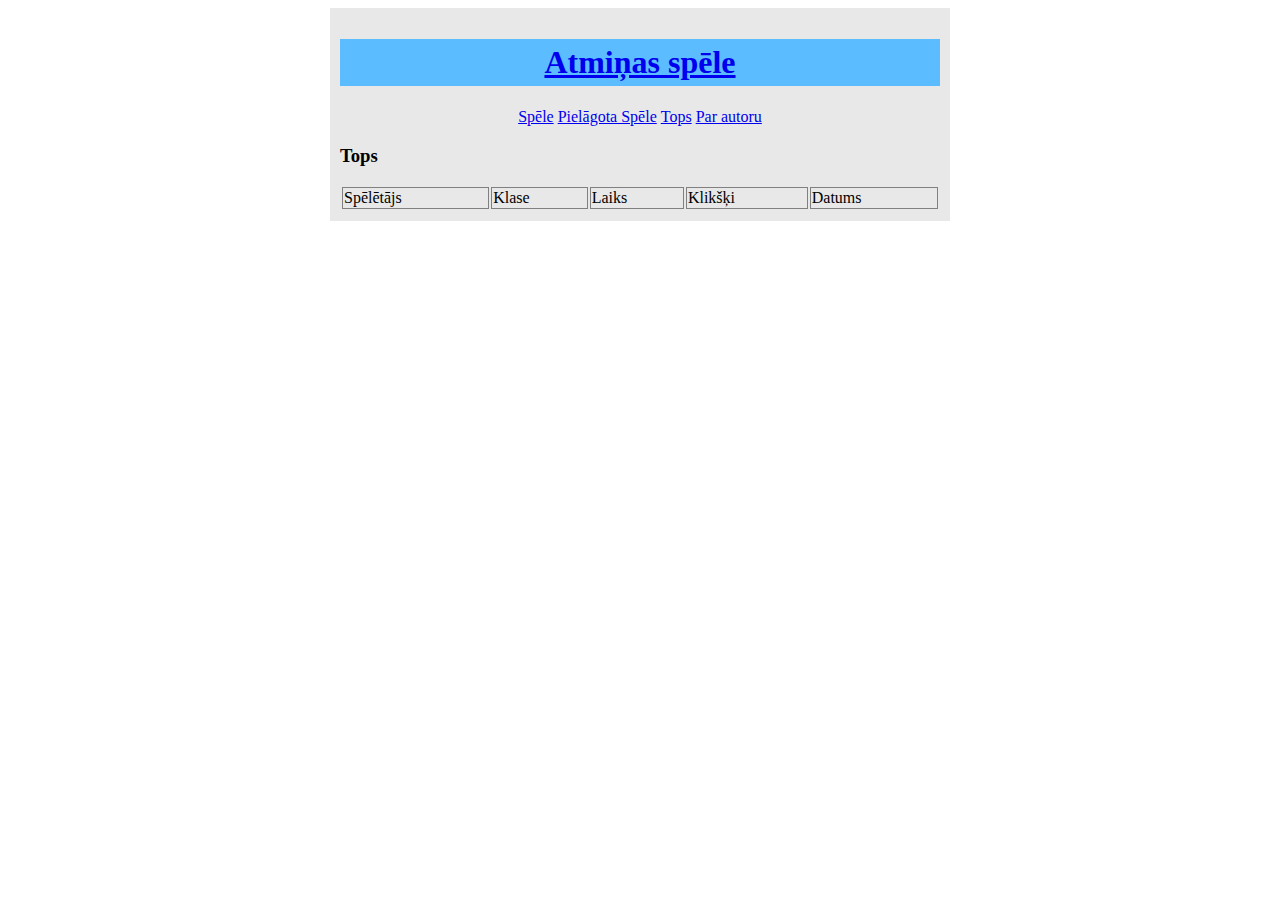
==== top.html @ 12508da2 "a" ====
<!DOCTYPE html>
<html lang="en">
<head>
    <link href="style.css" rel="stylesheet" />
    <meta charset="UTF-8">
    <meta http-equiv="X-UA-Compatible" content="IE=edge">
    <meta name="viewport" content="width=device-width, initial-scale=1.0">
    <title>Atmiņas spēle</title>
</head>
<body>
    
    <div class="wrapper">
        
        <div class="header">
            <h1>
                <a href="index.html">
                Atmiņas spēle
                </a>
            </h1>

            <ul>
                <li>
                    <a href="spele.html">
                    Spēle
                    </a>
                </li>
                <li>
                    <a href="pspele.html">
                    Pielāgota Spēle
                    </a>
                </li>
                <li>
                    <a href="top.html">
                    Tops
                    </a>
                </li>
                <li>
                    <a href="par.html">
                    Par autoru
                    </a>
                </li>
            </ul>
        </div><!--beidzas header-->

		
		
        <div class="content">

            <h3>Tops</h3 >
 


            <table>
                <tr>
                    <td>Spēlētājs</td><td>Klase</td><td>Laiks</td><td>Klikšķi</td><td>Datums</td>
                </tr>
            </table>


        </div>

    </div><!--beidzas wrapper-->

    <script src="script_top.js"></script>
	
</body>
</html>
---- style.css ----
.wrapper
{
    background:#E8E8E8;
	padding: 10px;
	width: 600px;       /*➕*/
	margin-left: auto;  /*➕*/
	margin-right: auto; /*➕*/
}

h1
{
    text-align: center;
    background:#5BBCFF;
	padding: 5px;       /*➕*/
}

ul
{
    text-align: center;
	padding: 0px; /*➕*/
}

li
{
    display: inline-block;
}

.game
{
    width: 500px;
    background: black;
	text-align: center;  /*➕*/
	margin-left: auto;   /*➕*/
	margin-right: auto;  /*➕*/
}

.block
{
    display: inline-block;
    background: crimson;
    width: 100px;
    height: 100px;
    border:1px solid rgb(116, 1, 1);
	text-align: center;  /*➕*/
	margin:5px;          /*➕*/
	font-size: 45px;     /*➕*/
	vertical-align: top; /*➕*/
}

.block div
{
	/*visibility: hidden;*/
	display: none;
}


table
{
	width: 100%;
}

table td
{
	border:1px solid grey;
}
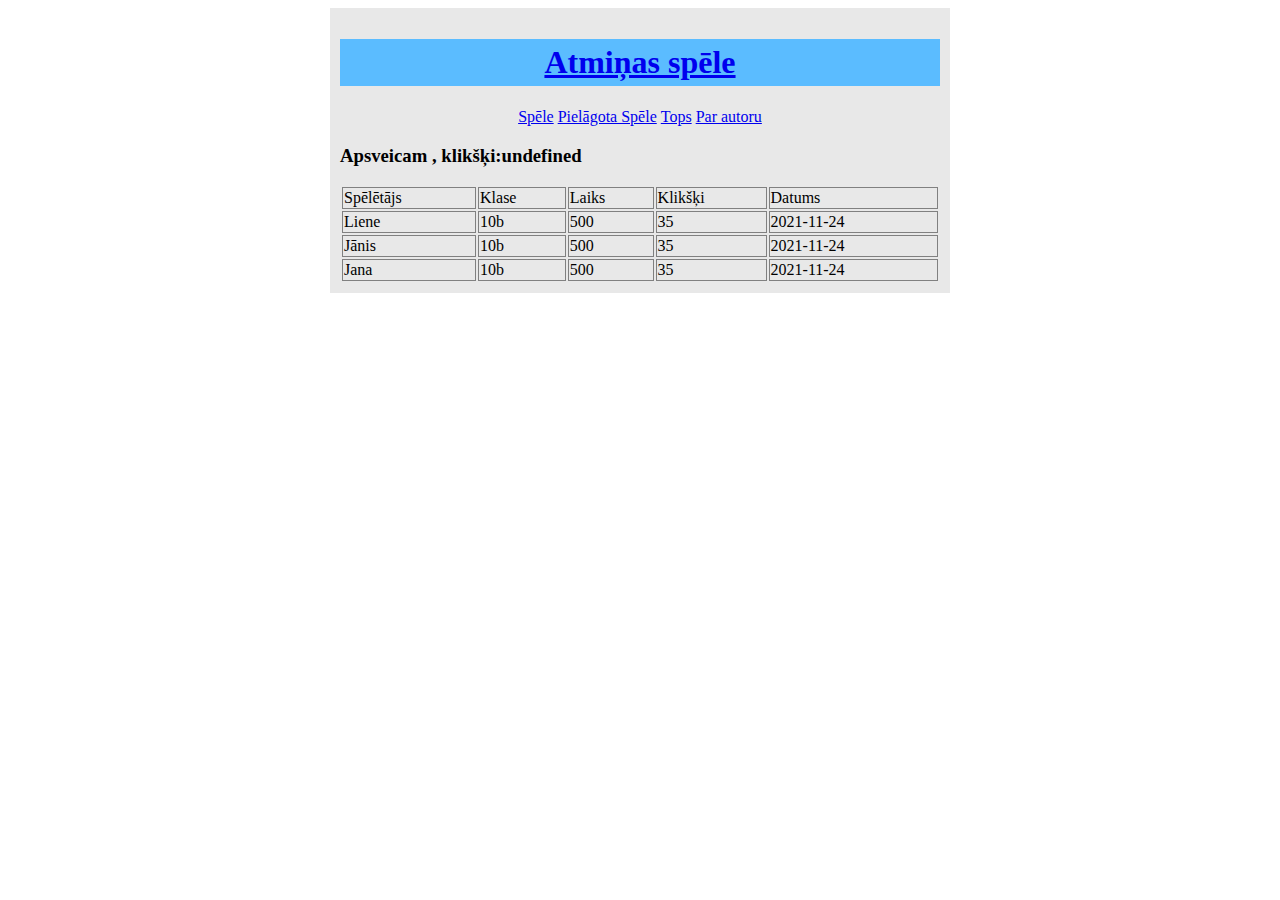
==== commit aeb1b6ab: "a" ====
--- a/top.html
+++ b/top.html
@@ -46,11 +46,11 @@
 		
         <div class="content">
 
-            <h3>Tops</h3 >
+            <h3 class="virsraksts">Tops</h3 >
  
 
 
-            <table>
+            <table class="tops">
                 <tr>
                     <td>Spēlētājs</td><td>Klase</td><td>Laiks</td><td>Klikšķi</td><td>Datums</td>
                 </tr>
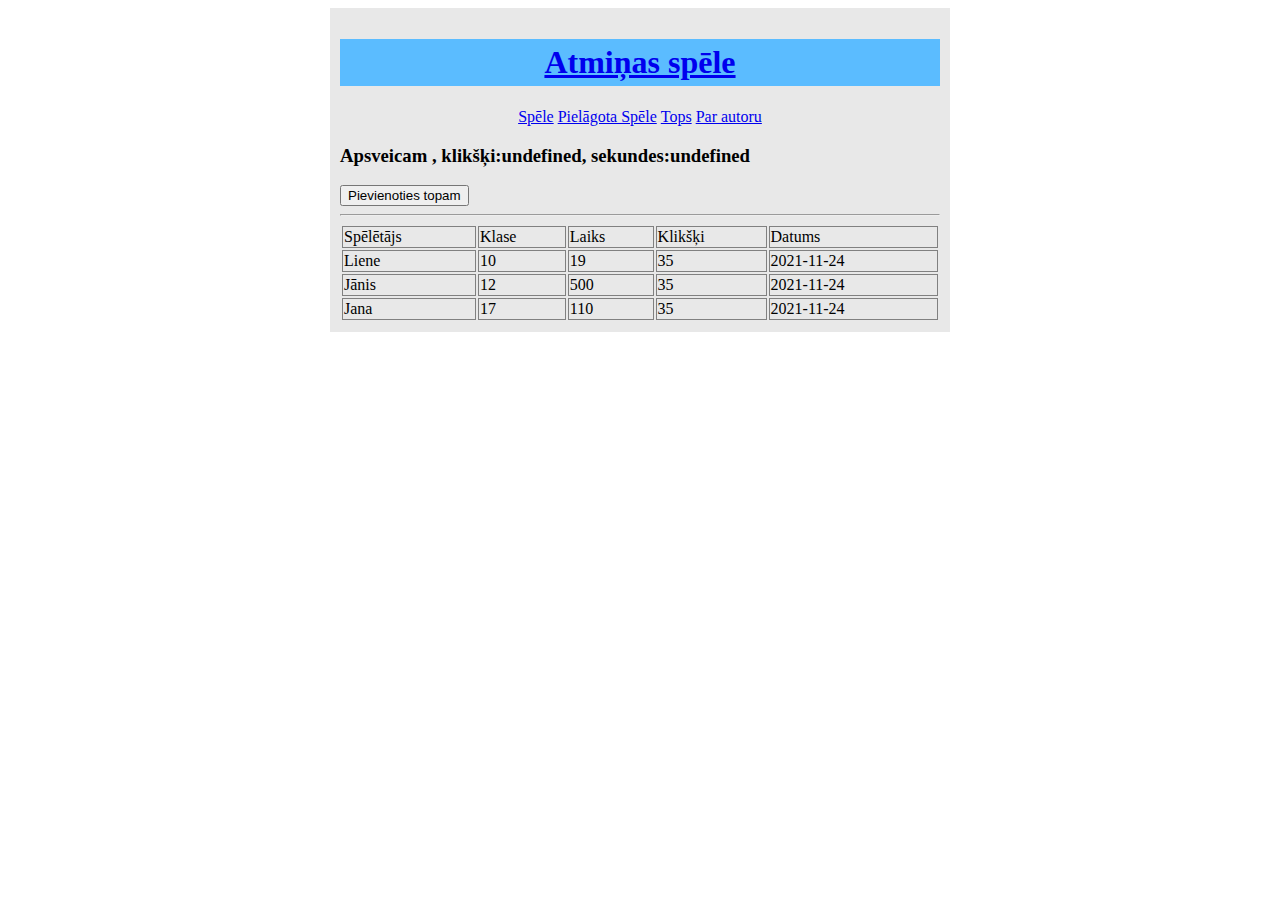
==== commit 1eeabf70: "a" ====
--- a/top.html
+++ b/top.html
@@ -46,8 +46,9 @@
 		
         <div class="content">
 
-            <h3 class="virsraksts">Tops</h3 >
- 
+            <h3 class="virsraksts">Tops</h3>
+            <button onclick="pievienotTop()">Pievienoties topam</button>
+            <hr />
 
 
             <table class="tops">
--- a/style.css
+++ b/style.css
@@ -65,3 +65,9 @@
 }
 
 
+#jauns
+{
+	background-color:greenyellow;
+}
+
+
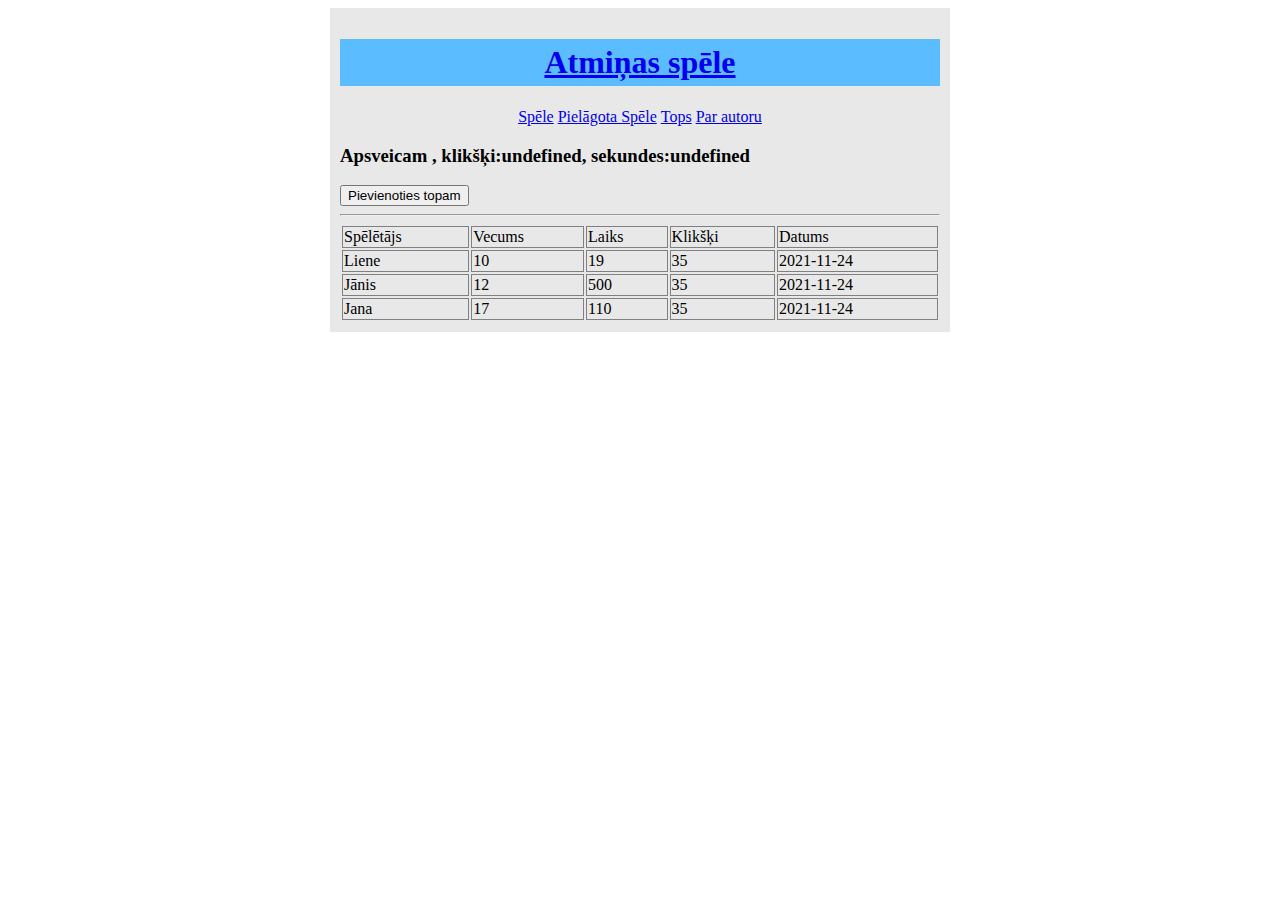
==== commit 35787608: "a" ====
--- a/top.html
+++ b/top.html
@@ -53,7 +53,7 @@
 
             <table class="tops">
                 <tr>
-                    <td>Spēlētājs</td><td>Klase</td><td>Laiks</td><td>Klikšķi</td><td>Datums</td>
+                    <td>Spēlētājs</td><td>Vecums</td><td>Laiks</td><td>Klikšķi</td><td>Datums</td>
                 </tr>
             </table>
 
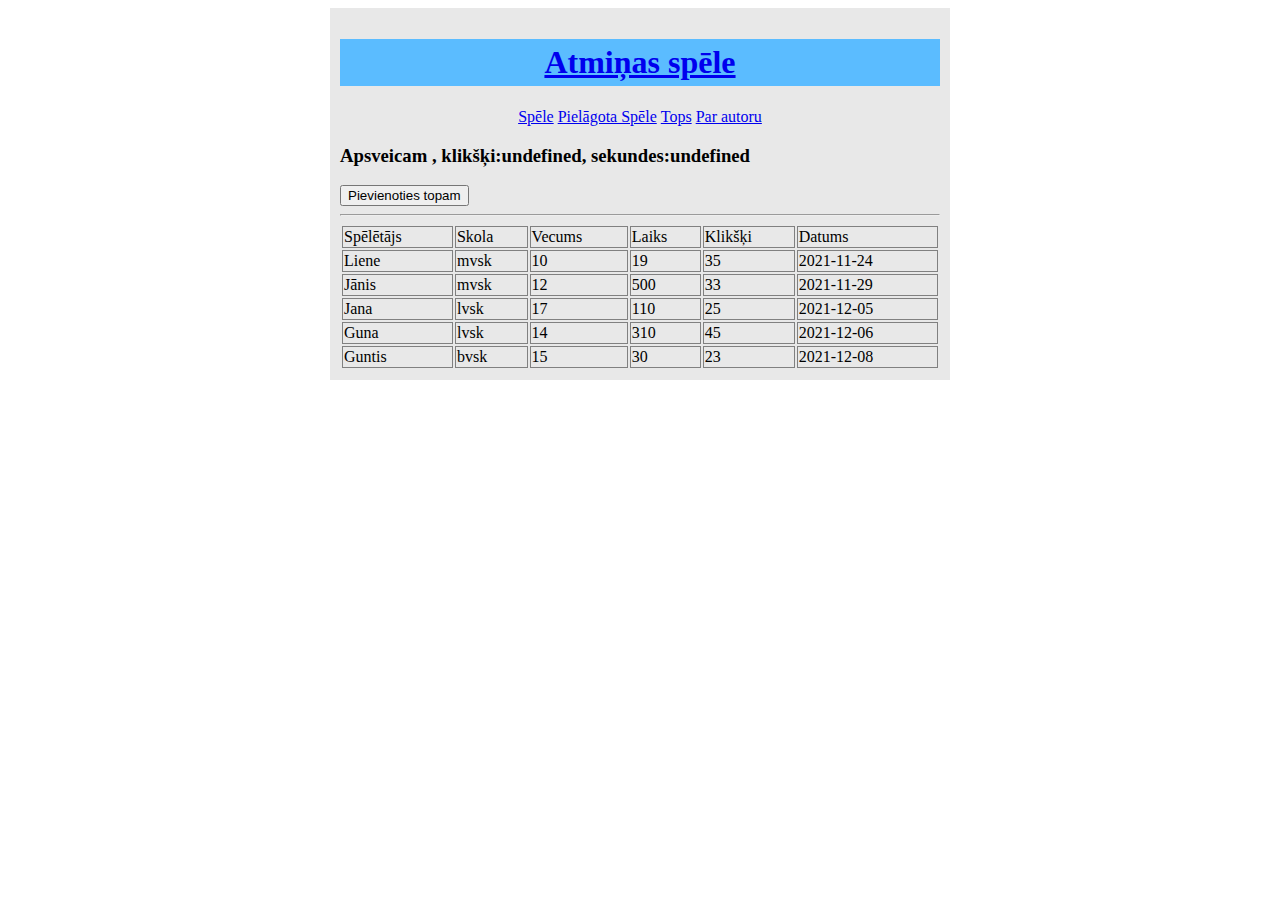
==== commit 7da15e8a: "a" ====
--- a/top.html
+++ b/top.html
@@ -53,7 +53,7 @@
 
             <table class="tops">
                 <tr>
-                    <td>Spēlētājs</td><td>Vecums</td><td>Laiks</td><td>Klikšķi</td><td>Datums</td>
+                    <td>Spēlētājs</td><td>Skola</td><td>Vecums</td><td>Laiks</td><td>Klikšķi</td><td>Datums</td>
                 </tr>
             </table>
 
